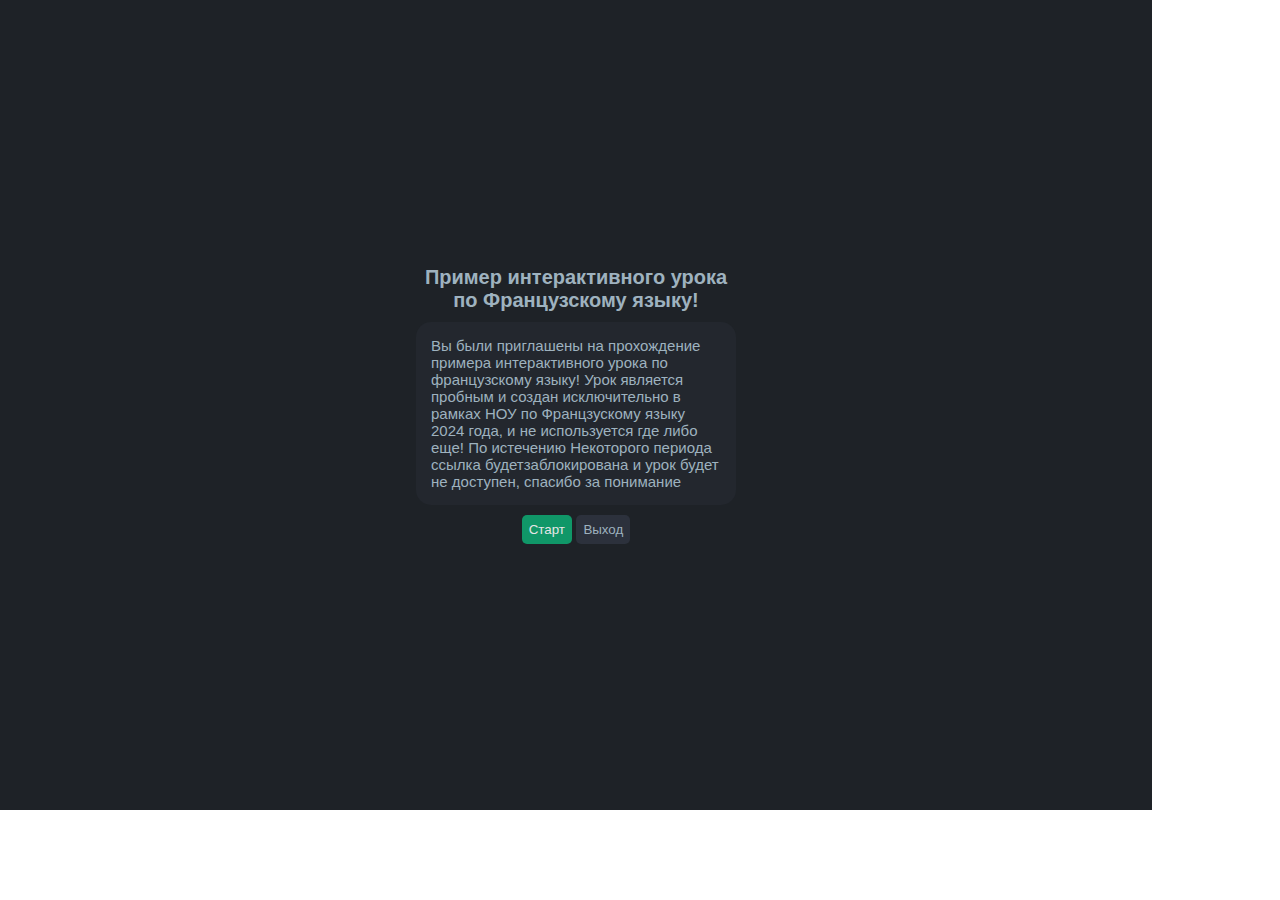
==== index.html @ d42750ee "first load" ====
<!DOCTYPE html>
<html lang="en">
<head>
    <meta charset="UTF-8">
    <meta name="viewport" content="width=device-width, initial-scale=1.0">
    <title>French Lesson</title>
    <link rel="stylesheet" href="style.css">
</head>
<body>
    <div id="root">
        <div id="content">
            <h1 class="title" style="margin: auto auto;">Пример интерактивного урока по Французскому языку!</h1>
            <p class="lesson-p">
                Вы были приглашены на прохождение примера интерактивного урока по французскому языку! Урок является пробным и создан исключительно в рамках НОУ по Францзускому языку 2024 года, и не используется где либо еще! По истечению Некоторого периода ссылка будетзаблокирована и урок будет не доступен, спасибо за понимание
            </p>
            <div style="padding: 10px;">
                <button class="green-button">Старт</button>
                <button class="gray-button">Выход</button>
            </div>
        </div>
    </div>
</body>
</html>
---- style.css ----
html, body {
    user-select: none;
    padding: 0;
    margin: 0;
    font-family: 'Archivo', sans-serif;
    color: #9EB2BF;

}

@font-face {
    font-family: 'Archivo Black';
    src: url("web/ArchivoBlack-Regular.ttf");
}


#root{
    width: 90vw;
    min-width: 360px;
    height: 90vh;
    min-height: 640px;
    background: #1E2227;
    display: inline-flex;
    flex-direction: column;
    align-items: center;
    justify-content: center;
}

#content{
    display: block;
    margin: 0 auto;
    display: inline-flex;
    flex-direction: column;
    align-items: center;
    justify-content: center;
}

h1{
    font-size: 20px;
}

.title{
    width: 310px;
    margin: 0 auto;
    text-align: center;
    padding: 10px;
}

.lesson-p{
    background-color: #23272E;
    font-size: 15px;
    margin: 0 auto;
    border-radius: 15px;
    padding: 15px;
    max-width: 290px;
    width: 100%;
    display: block;
}

.green-button{
    background-color: #109768;
    color: #E6E6E6;
    border-radius: 5px;
    padding: 7px;
    border: none;
}

.green-button:active{
    transform: scale(0.98);
    background-color: #16a372;
    transition: 0.1s;
}

.gray-button:active{
    transform: scale(0.98);
    background-color: #282d35;
    transition: 0.1s;
}

.gray-button{
    background-color: #2C313C;
    color: #9EB2BF;
    border-radius: 5px;
    padding: 7px;
    border: none;
}
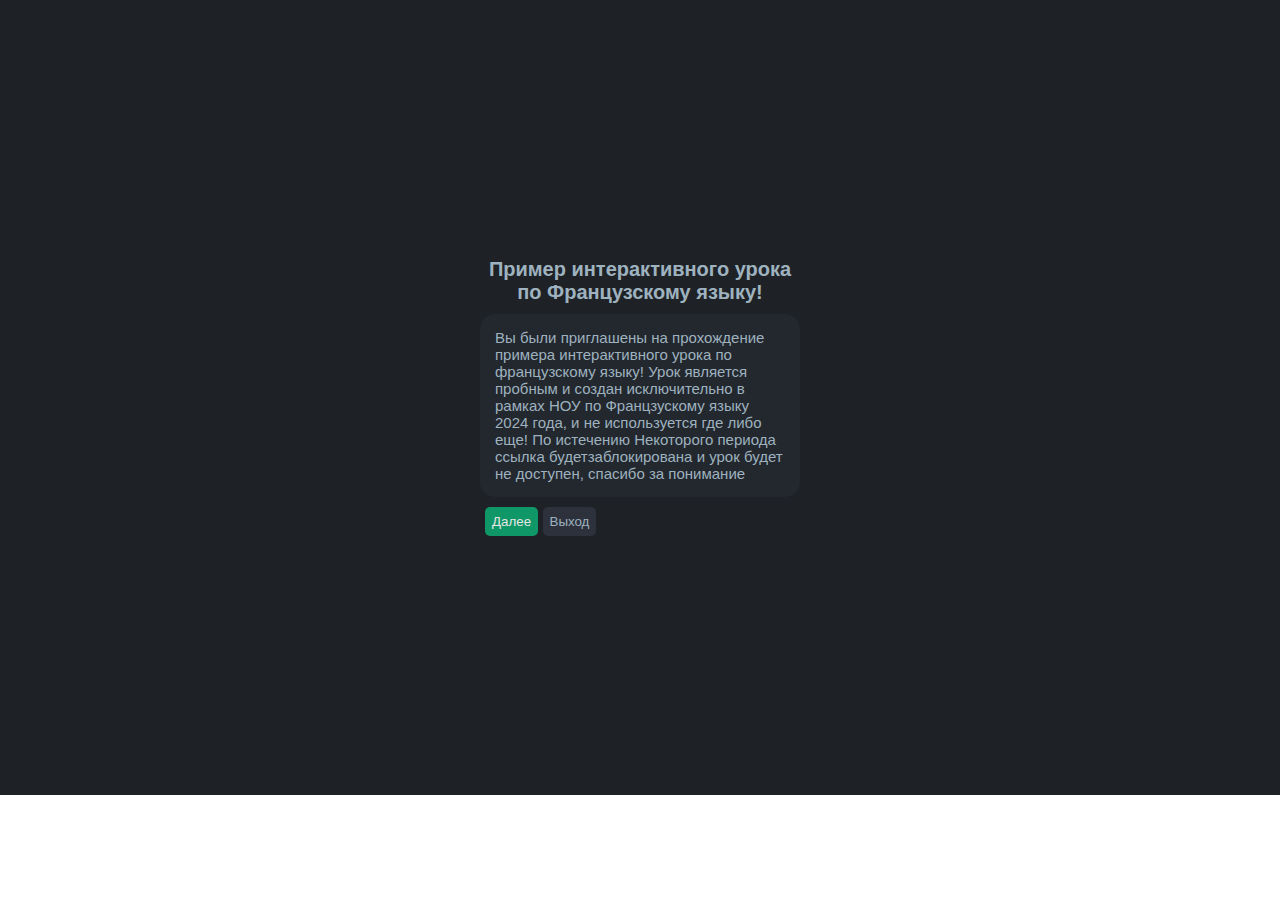
==== commit 9553e3a4: "nothing" ====
--- a/index.html
+++ b/index.html
@@ -14,8 +14,8 @@
                 Вы были приглашены на прохождение примера интерактивного урока по французскому языку! Урок является пробным и создан исключительно в рамках НОУ по Францзускому языку 2024 года, и не используется где либо еще! По истечению Некоторого периода ссылка будетзаблокирована и урок будет не доступен, спасибо за понимание
             </p>
             <div style="padding: 10px;">
-                <button class="green-button">Старт</button>
-                <button class="gray-button">Выход</button>
+                <button class="green-button"><a href="pages/intro.html">Далее</a></button>
+                <button class="gray-button" onclick="alert('нет')">Выход</button>
             </div>
         </div>
     </div>
--- a/style.css
+++ b/style.css
@@ -4,8 +4,22 @@
     margin: 0;
     font-family: 'Archivo', sans-serif;
     color: #9EB2BF;
+}
 
+* {
+    -webkit-tap-highlight-color: transparent;
 }
+a{
+    text-decoration: none; 
+}
+
+.green-button a{
+    color: #E6E6E6;
+}
+.gray-button a{
+    color: #9EB2BF;
+}
+
 
 @font-face {
     font-family: 'Archivo Black';
@@ -14,24 +28,26 @@
 
 
 #root{
-    width: 90vw;
+    width: 100vw;
     min-width: 360px;
-    height: 90vh;
+    height: 88.3vh;
     min-height: 640px;
     background: #1E2227;
-    display: inline-flex;
+    display: flex;
     flex-direction: column;
     align-items: center;
     justify-content: center;
 }
 
 #content{
-    display: block;
-    margin: 0 auto;
     display: inline-flex;
     flex-direction: column;
-    align-items: center;
-    justify-content: center;
+}
+
+.bottom{
+    bottom: 0;
+    right: 0;
+    position: fixed;
 }
 
 h1{
@@ -65,7 +81,7 @@
 }
 
 .green-button:active{
-    transform: scale(0.98);
+    transform: scale(0.96);
     background-color: #16a372;
     transition: 0.1s;
 }
@@ -82,4 +98,23 @@
     border-radius: 5px;
     padding: 7px;
     border: none;
+}
+
+.new-word{
+    font-size: 17px;
+    background-color: #2C313C;
+    border-radius: 3px;
+    display: inline-block;
+    text-align: center;
+    width: 20%;
+    padding: 4px;
+}
+
+.explanation{
+    font-size: 17px;
+    background-color: #23272E;
+    border-radius: 3px;
+    display: inline-block;
+    width: 65%;
+    padding: 4px;
 }